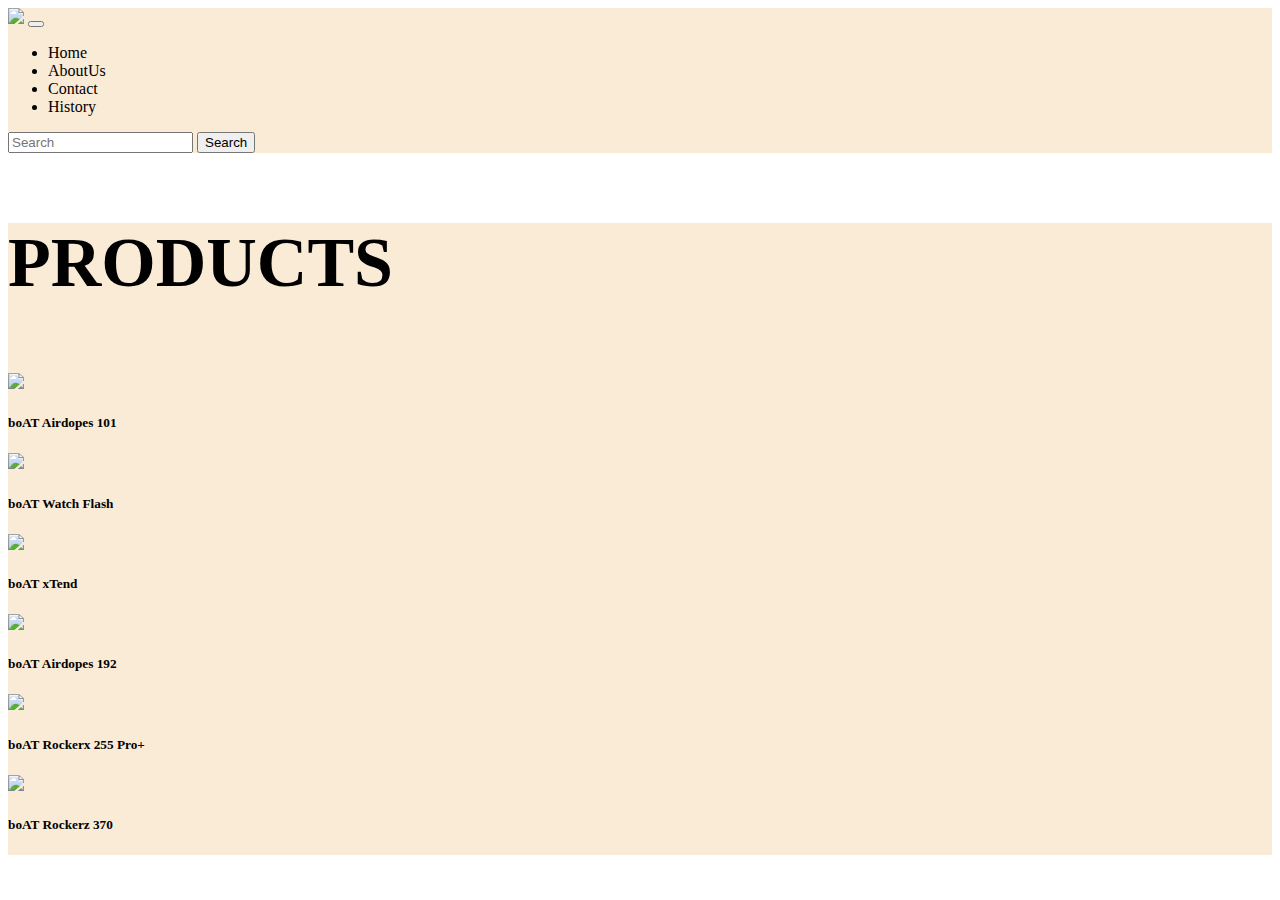
==== acer.html @ 06753fc1 "Coincized css files" ====
<!DOCTYPE html>
<html lang="en">
<head>
    <meta charset="UTF-8">
    <meta name="viewport" content="width=device-width, initial-scale=1.0">
    <title>Products</title>
    <link
    href="https://cdn.jsdelivr.net/npm/bootstrap@5.1.3/dist/css/bootstrap.min.css"
    rel="stylesheet"
    integrity="sha384-1BmE4kWBq78iYhFldvKuhfTAU6auU8tT94WrHftjDbrCEXSU1oBoqyl2QvZ6jIW3"
    crossorigin="anonymous"
  />
  <link rel="shortcut icon" type="image/x-icon" href="favicon-32x32.png" />
  <link rel="stylesheet" href="products.css">
</head>
<body>
    <div class="container-fluid global cont">
        <nav class="navbar navbar-expand-lg navbar-light">
          <div class="container-fluid">
            <img
              class="img-fluid img"
              src="https://www.brandbucket.com/sites/default/files/logo_uploads/237197/large_focusreview.png"
            />
            <button
              class="navbar-toggler  text-dark"
              type="button"
              data-bs-toggle="collapse"
              data-bs-target="#navbarSupportedContent"
              aria-controls="navbarSupportedContent"
              aria-expanded="false"
              aria-label="Toggle navigation"
            >
              <span class="navbar-toggler-icon"></span>
            </button>
            <div class="collapse navbar-collapse" id="navbarSupportedContent">
              <ul class="navbar-nav me-auto mb-2 mb-lg-0">
                <li class="nav-item">
                  <a
                    class="nav-link active anchor  text-dark"
                    aria-current="page"
                    href="/"
                    >Home</a
                  >
                </li>
                <li class="nav-item anchor">
                  <a class="nav-link active text-dark" href="#">AboutUs</a>
                </li>
                <li class="nav-item px-3 anchor">
                  <a class="nav-link active text-dark" href="#">Contact</a>
                </li>
                <li class="nav-item anchor">
                  <a class="nav-link active text-dark" href="#">History</a>
                </li>
              </ul>
              <form class="d-flex">
                <input
                  class="form-control me-2"
                  type="search"
                  placeholder="Search"
                  aria-label="Search"
                />
                <button class="btn btn-outline-dark" type="submit">
                  Search
                </button>
              </form>
            </div>
          </div>
        </nav>
      </div>
    <div class="container-fluid cont">
        <div class="row mb-4">
            <p class="text-center" style="font-size:70px;font-weight:bolder;">PRODUCTS</p>
        </div>
        <div class="row mx-auto pb-4">
            <div class="col-lg-3 col-sm-11 col-md-5 mx-auto">
                <a href="boatAirdopes101.html">
                <img class="img-fluid" src="https://www.boat-lifestyle.com/cdn/shop/products/product-Image.png?v=1625813323">
                <h5 class="text-center">boAT Airdopes 101</h5></a>
            </div>
            <div class="col-lg-3 col-sm-11 col-md-5 mx-auto"><a href="#">
                <img class="img-fluid" src="https://www.boat-lifestyle.com/cdn/shop/products/9e5b8bf2-29bf-4e1c-b24f-f8f4196ac14b.png?v=1676434921">
                <h5 class="text-center">boAT Watch Flash</h5></a>
            </div>
            <div class="col-lg-3 col-sm-11 col-md-5 mx-auto"><a href="#">
                <img class="img-fluid" src="https://www.boat-lifestyle.com/cdn/shop/products/main2_529ecf13-c993-4fe7-a2d6-9357f1a47db4.png?v=1650387008">
                <h5 class="text-center">boAT xTend</h5></a>
            </div>
        </div>
        <div class="row mx-auto pb-5">
            <div class="col-lg-3 col-sm-11 col-md-5 mx-auto"><a href="#">
                <img class="img-fluid" src="https://www.boat-lifestyle.com/cdn/shop/products/AD192-FI_Black01-removebg-preview.png?v=1675188376">
                <h5 class="text-center">boAT Airdopes 192</h5></a>
            </div>
            <div class="col-lg-3 col-sm-11 col-md-5 mx-auto"><a href="#">
                <img class="img-fluid" src="https://www.boat-lifestyle.com/cdn/shop/products/93b827fc-0108-4e8b-9ea9-e66fb1e7a362.png?v=1625157890">
                <h5 class="text-center">boAT Rockerx 255 Pro+</h5></a>
            </div>
            <div class="col-lg-3 col-sm-11 col-md-5 mx-auto"><a href="#">
                <img class="img-fluid" src="https://www.boat-lifestyle.com/cdn/shop/products/e5881832-36f8-4c1c-a767-10f2c2a55a02_600x.png?v=1685708053">
                <h5 class="text-center">boAT Rockerz 370</h5></a>
            </div>
        </div>
    </div>
    <script
      src="https://cdn.jsdelivr.net/npm/@popperjs/core@2.10.2/dist/umd/popper.min.js"
      integrity="sha384-7+zCNj/IqJ95wo16oMtfsKbZ9ccEh31eOz1HGyDuCQ6wgnyJNSYdrPa03rtR1zdB"
      crossorigin="anonymous"
    ></script>
    <script
      src="https://cdn.jsdelivr.net/npm/bootstrap@5.1.3/dist/js/bootstrap.min.js"
      integrity="sha384-QJHtvGhmr9XOIpI6YVutG+2QOK9T+ZnN4kzFN1RtK3zEFEIsxhlmWl5/YESvpZ13"
      crossorigin="anonymous"
    ></script>
</body>
</html>
---- products.css ----
.cont{
    background-color: antiquewhite;
}
a{
    display: inline-block; /* Set a tags to display as inline-block */
    text-decoration: none; /* Remove underline from links */
    color: inherit;
}
.anchor:hover{
    border-bottom:2px solid black;
}
.img{
    height:100px;
}
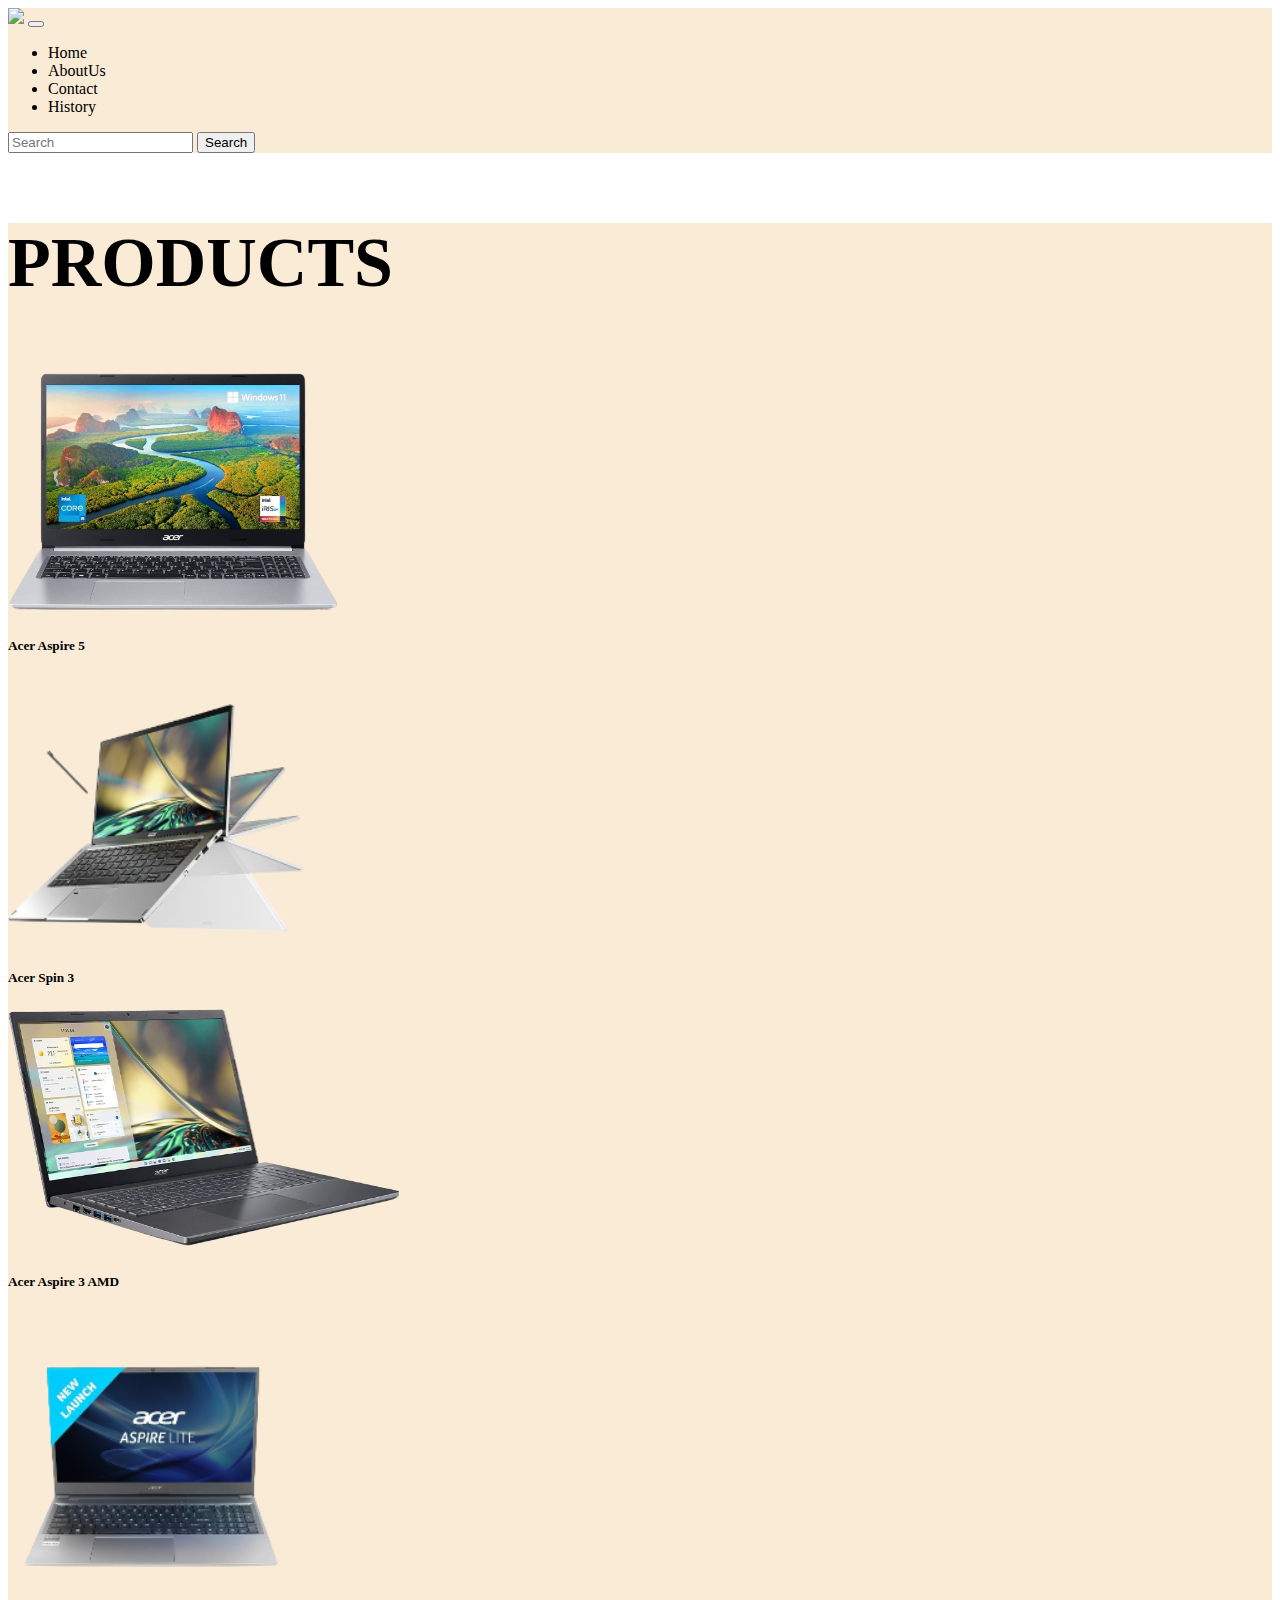
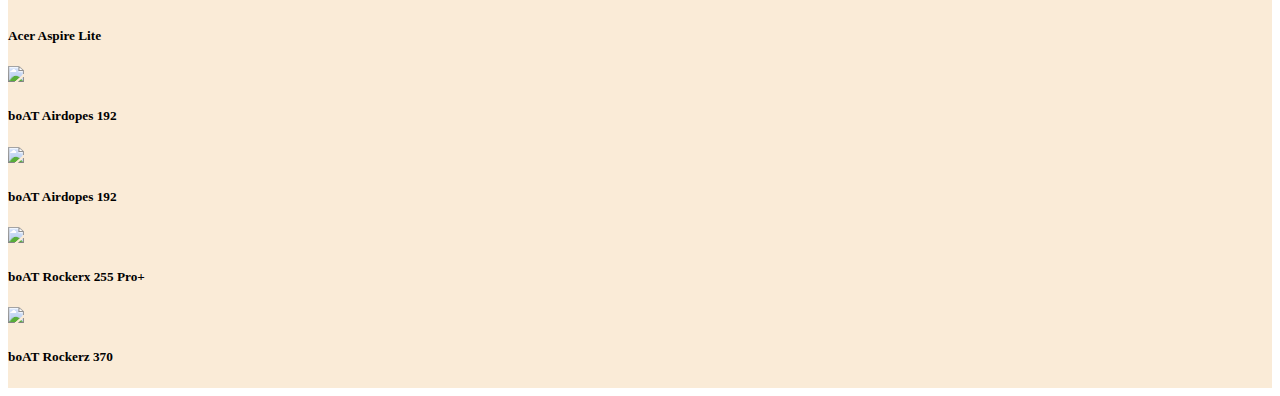
==== commit cce39cc9: "Added more companies" ====
--- a/acer.html
+++ b/acer.html
@@ -72,25 +72,33 @@
             <p class="text-center" style="font-size:70px;font-weight:bolder;">PRODUCTS</p>
         </div>
         <div class="row mx-auto pb-4">
-            <div class="col-lg-3 col-sm-11 col-md-5 mx-auto">
-                <a href="boatAirdopes101.html">
-                <img class="img-fluid" src="https://www.boat-lifestyle.com/cdn/shop/products/product-Image.png?v=1625813323">
-                <h5 class="text-center">boAT Airdopes 101</h5></a>
+            <div class="col-lg-3 col-sm-11 col-md-5 mx-auto mt-5">
+                <a href="#">
+                <img class="img-fluid" src="images\acer\acer5.png">
+                <h5 class="text-center">Acer Aspire 5</h5></a>
             </div>
             <div class="col-lg-3 col-sm-11 col-md-5 mx-auto"><a href="#">
-                <img class="img-fluid" src="https://www.boat-lifestyle.com/cdn/shop/products/9e5b8bf2-29bf-4e1c-b24f-f8f4196ac14b.png?v=1676434921">
-                <h5 class="text-center">boAT Watch Flash</h5></a>
+                <img class="img-fluid" src="images\acer\acerspin3.png" style="height:300px;margin:-3px">
+                <h5 class="text-center" style="margin-top:-4px;">Acer Spin 3</h5></a>
+            </div>
+            <div class="col-lg-3 col-sm-11 col-md-5 mx-auto mt-5"><a href="#">
+                <img class="img-fluid" src="images\acer\acer515.png">
+                <h5 class="text-center mt-4">Acer Aspire 3 AMD</h5></a>
             </div>
             <div class="col-lg-3 col-sm-11 col-md-5 mx-auto"><a href="#">
-                <img class="img-fluid" src="https://www.boat-lifestyle.com/cdn/shop/products/main2_529ecf13-c993-4fe7-a2d6-9357f1a47db4.png?v=1650387008">
-                <h5 class="text-center">boAT xTend</h5></a>
-            </div>
+              <img class="img-fluid" src="images\acer\acerlite.png" style="height:300px;margin:-5px;">
+              <h5 class="text-center">Acer Aspire Lite</h5></a>
+          </div>
         </div>
         <div class="row mx-auto pb-5">
             <div class="col-lg-3 col-sm-11 col-md-5 mx-auto"><a href="#">
                 <img class="img-fluid" src="https://www.boat-lifestyle.com/cdn/shop/products/AD192-FI_Black01-removebg-preview.png?v=1675188376">
                 <h5 class="text-center">boAT Airdopes 192</h5></a>
             </div>
+            <div class="col-lg-3 col-sm-11 col-md-5 mx-auto"><a href="#">
+              <img class="img-fluid" src="https://www.boat-lifestyle.com/cdn/shop/products/AD192-FI_Black01-removebg-preview.png?v=1675188376">
+              <h5 class="text-center">boAT Airdopes 192</h5></a>
+          </div>
             <div class="col-lg-3 col-sm-11 col-md-5 mx-auto"><a href="#">
                 <img class="img-fluid" src="https://www.boat-lifestyle.com/cdn/shop/products/93b827fc-0108-4e8b-9ea9-e66fb1e7a362.png?v=1625157890">
                 <h5 class="text-center">boAT Rockerx 255 Pro+</h5></a>
